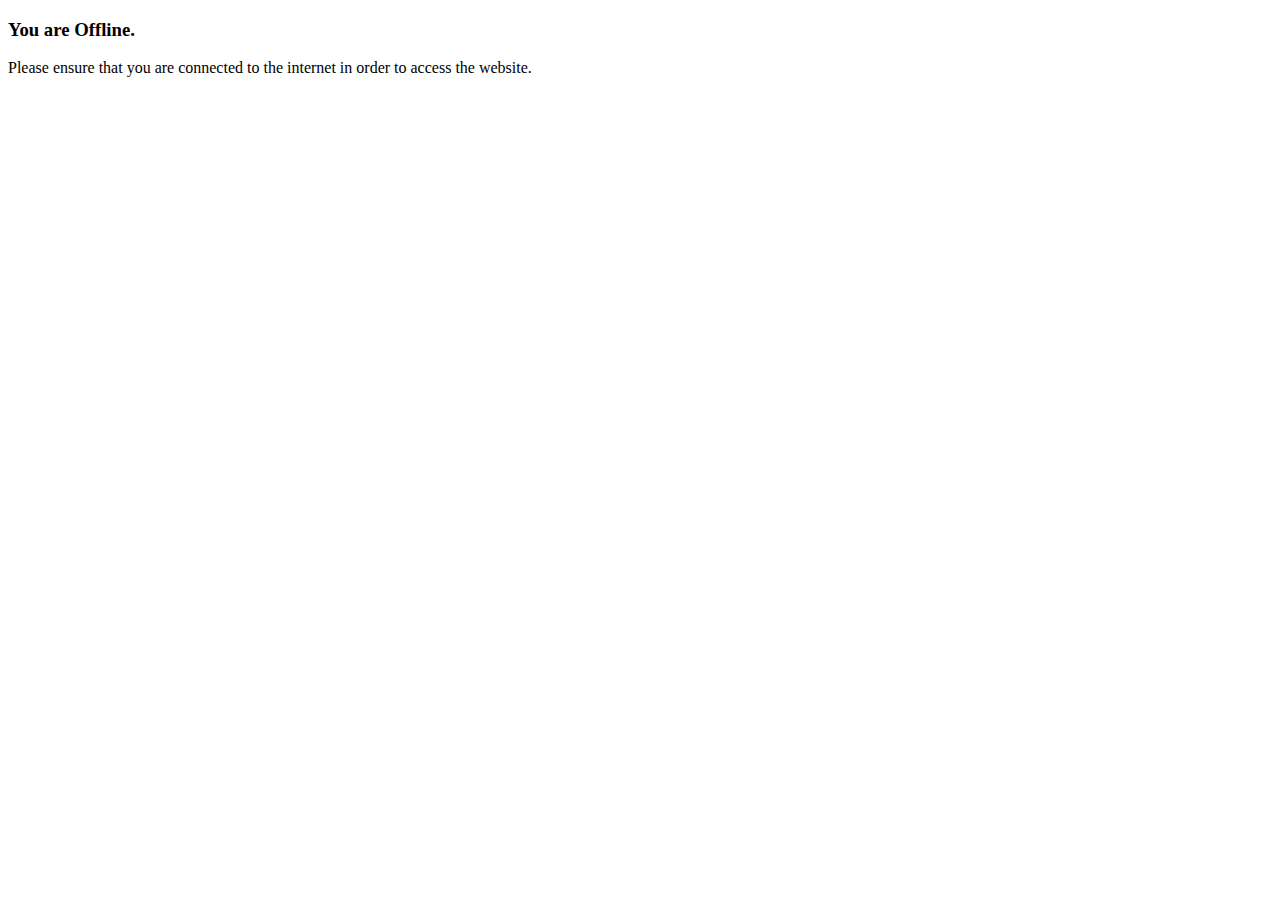
==== offline.html @ 55a098d5 "add offline page and cache logic" ====
<!DOCTYPE html>
<html lang="en">
<head>
    <meta charset="UTF-8">
    <meta name="viewport" content="width=device-width, initial-scale=1.0">
    <meta http-equiv="X-UA-Compatible" content="ie=edge">
    <title>ServiceWorkers - playArena</title>
</head>
<body>
    <section class="offline__wrapper">
        <h3 class="offline__header">
            You are Offline. 
        </h3>
        <p class="offline__text-content">
            Please ensure that you are connected to the internet in order to access the website.
        </p>
    </section>
</body>
</html>
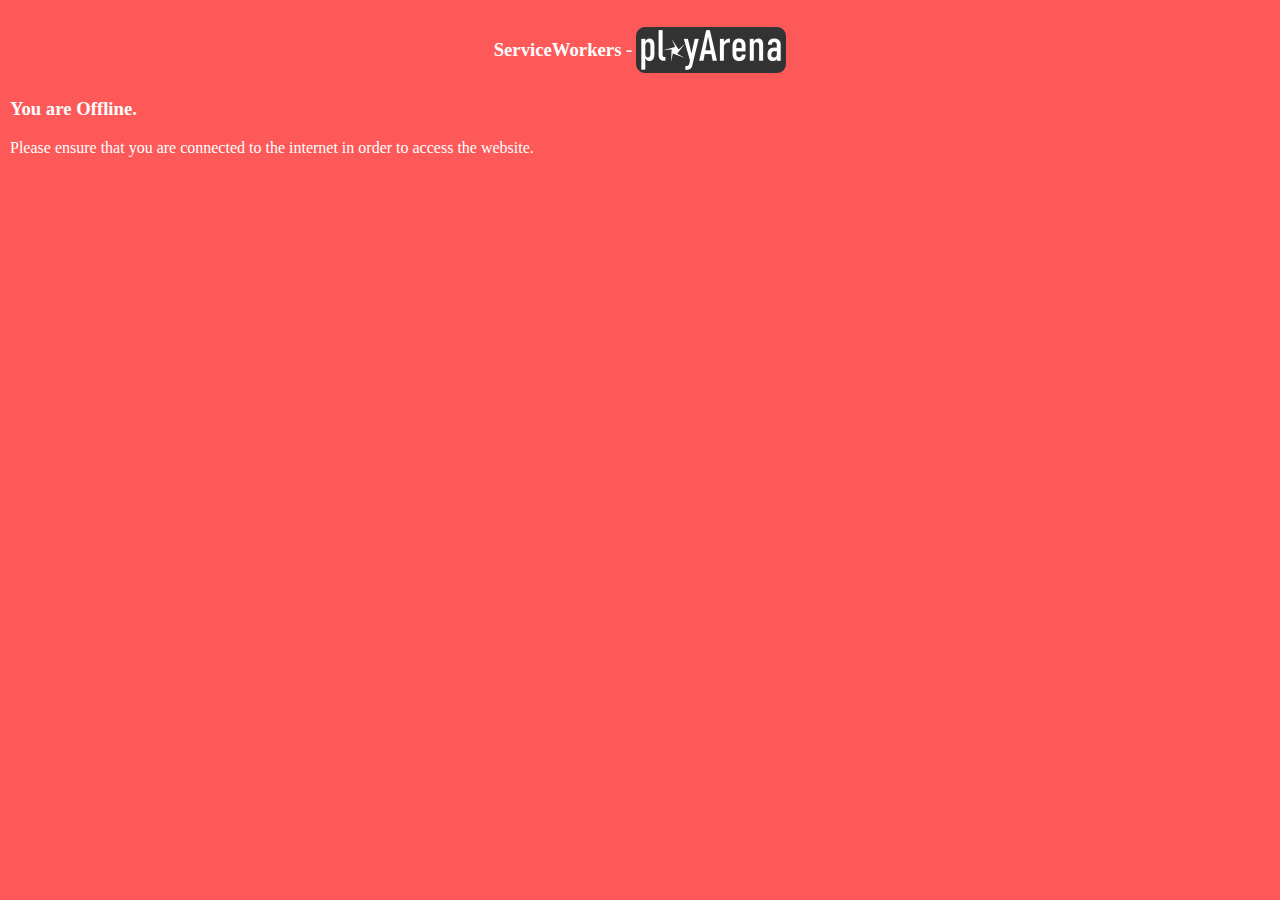
==== commit 4f736e4b: "add style to offline page" ====
--- a/offline.html
+++ b/offline.html
@@ -4,9 +4,15 @@
     <meta charset="UTF-8">
     <meta name="viewport" content="width=device-width, initial-scale=1.0">
     <meta http-equiv="X-UA-Compatible" content="ie=edge">
+    <link rel='shortcut icon' type='image/x-icon' href='/favicon.png' />
     <title>ServiceWorkers - playArena</title>
+    <link rel="stylesheet" href="/style.css"/>
 </head>
 <body>
+    <div class="heading__conatiner">
+        <h3>ServiceWorkers - </h3>
+        <img src="/img/logo.png" alt="logo"/>
+    </div>
     <section class="offline__wrapper">
         <h3 class="offline__header">
             You are Offline. 
--- a/style.css
+++ b/style.css
@@ -0,0 +1,32 @@
+/* global resets */
+html,body{
+    margin: 0;
+    padding:0;
+    box-sizing: border-box;
+}
+
+/* body */
+body{
+    background: #fd5959;
+    color: #fefefe;
+    padding: 10px;
+}
+
+/* header */
+.heading__conatiner{
+    text-align: center;
+    margin:10px 0;
+}
+
+.heading__conatiner > h3, .heading__conatiner > img {
+    display:inline-block;
+    vertical-align: middle;
+}
+
+/* content */
+.content__container{
+    display: flex;
+    flex-wrap: wrap;
+    align-content: center;
+    justify-content: space-between;
+}
